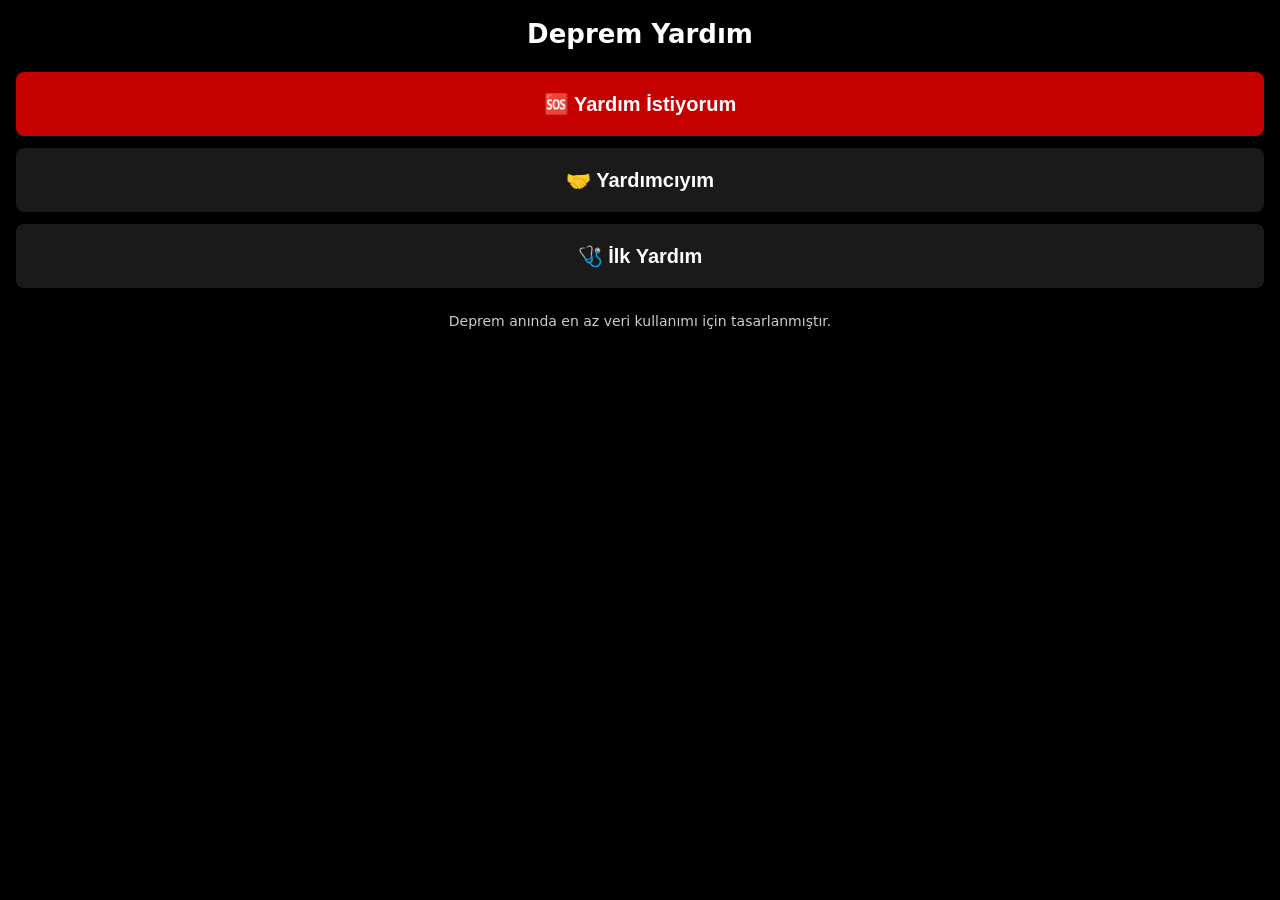
==== index.html @ 0874d31d "Add files via upload" ====
<!doctype html>
<html lang="tr">
  <head>
    <meta charset="UTF-8" />
    <meta name="viewport" content="width=device-width, initial-scale=1.0" />
    <title>Deprem Yardım Sistemi</title>
    <link rel="stylesheet" href="style.css" />
  </head>
  <body>
    <!-- 1️⃣ BAŞLANGIÇ / MOD SEÇİM -->
    <section id="mode-select" class="screen active">
      <h1>Deprem Yardım</h1>

      <button class="btn danger" onclick="selectMode('requester')">
        🆘 Yardım İstiyorum
      </button>

      <button class="btn" onclick="selectMode('helper')">🤝 Yardımcıyım</button>
      <button class="btn" onclick="location.href = 'firstaid.html'">
        🩺 İlk Yardım
      </button>
      <p class="note">
        Deprem anında en az veri kullanımı için tasarlanmıştır.
      </p>
    </section>

    <!-- 2️⃣ YARDIM İSTEYEN MODU -->
    <section id="requester-mode" class="screen">
      <h2>İhtiyacını Seç</h2>

      <div class="need-grid">
        <button onclick="selectNeed('medical')">🩸 Yaralıyım</button>
        <button onclick="selectNeed('trapped')">🧱 Enkaz Altındayım</button>
        <button onclick="selectNeed('shelter')">🏠 Barınma</button>
        <button onclick="selectNeed('food')">🍞 Gıda / Su</button>
      </div>
      <button class="btn danger" onclick="startVoiceCommand()">
        🎙️ Sesle Yardım İste
      </button>

      <p id="voice-status"></p>
      <button class="btn" onclick="sendBluetoothSignal()">
        📡 Bluetooth ile Yakındakilere Bildir
      </button>
      <button class="btn danger" onclick="sendHelpRequest()">
        KONUM GÖNDER & YARDIM İSTE
      </button>

      <p id="requester-status"></p>
    </section>

    <!-- 3️⃣ YARDIM BEKLEME EKRANI -->
    <section id="waiting-screen" class="screen">
      <h2>Yardım Talebin Alındı</h2>
      <p>Lütfen bulunduğun yerde kal.</p>

      <button class="btn" onclick="markHelped()">✔ Yardım Aldım</button>
    </section>

    <!-- 4️⃣ YARDIMCI MODU -->
    <section id="helper-mode" class="screen">
      <h2>Yakındaki Yardım Talepleri</h2>

      <ul id="help-list">
        <!-- JS ile doldurulacak -->
        <li>
          🩸 Yaralı – 120m
          <button onclick="acceptHelp()">Gidiyorum</button>
        </li>
      </ul>

      <button class="btn" onclick="refreshList()">🔄 Listeyi Yenile</button>
    </section>

    <script src="script.js"></script>
    <script>
      if ("serviceWorker" in navigator) {
        navigator.serviceWorker.register("sw.js");
      }
    </script>
  </body>
</html>
---- style.css ----
/* =========================
   GLOBAL RESET (HAFİF)
========================= */
* {
  margin: 0;
  padding: 0;
  box-sizing: border-box;
}

/* =========================
   TEMEL GÖVDE
========================= */
body {
  background-color: #000;      /* Saf siyah – OLED + pil dostu */
  color: #fff;
  font-family: system-ui, -apple-system, BlinkMacSystemFont, Arial, sans-serif;
  font-size: 18px;
  line-height: 1.4;
  padding: 16px;
}

/* =========================
   EKRAN KONTROLÜ
========================= */
.screen {
  display: none;
}

.screen.active {
  display: block;
}

/* =========================
   BAŞLIKLAR
========================= */
h1, h2 {
  text-align: center;
  margin-bottom: 20px;
}

h1 {
  font-size: 26px;
}

h2 {
  font-size: 22px;
}

/* =========================
   BUTONLAR – EN KRİTİK
========================= */
button {
  width: 100%;
  padding: 20px;
  margin-bottom: 12px;

  font-size: 20px;
  font-weight: 600;

  border: none;
  border-radius: 8px;

  background-color: #1a1a1a;
  color: #fff;

  touch-action: manipulation; /* Çift dokunma gecikmesi yok */
}

button:active {
  background-color: #333;
}

/* ACİL BUTON */
button.danger {
  background-color: #c40000;
}

button.danger:active {
  background-color: #900000;
}

/* =========================
   İHTİYAÇ SEÇİM GRID
========================= */
.need-grid {
  display: grid;
  grid-template-columns: 1fr;
  gap: 10px;
  margin-bottom: 20px;
}

.need-grid button {
  font-size: 18px;
  padding: 18px;
}

/* =========================
   METİN BİLGİ
========================= */
p {
  text-align: center;
  margin-top: 12px;
  font-size: 16px;
}

.note {
  font-size: 14px;
  opacity: 0.8;
}

/* =========================
   LİSTE (YARDIMCI MODU)
========================= */
ul {
  list-style: none;
  padding: 0;
}

li {
  background-color: #111;
  padding: 14px;
  margin-bottom: 10px;
  border-radius: 6px;

  display: flex;
  justify-content: space-between;
  align-items: center;

  font-size: 16px;
}

li button {
  width: auto;
  padding: 10px 14px;
  font-size: 14px;
}

/* =========================
   ERİŞİLEBİLİRLİK
========================= */
button:focus {
  outline: 3px solid #fff;
  outline-offset: 2px;
}
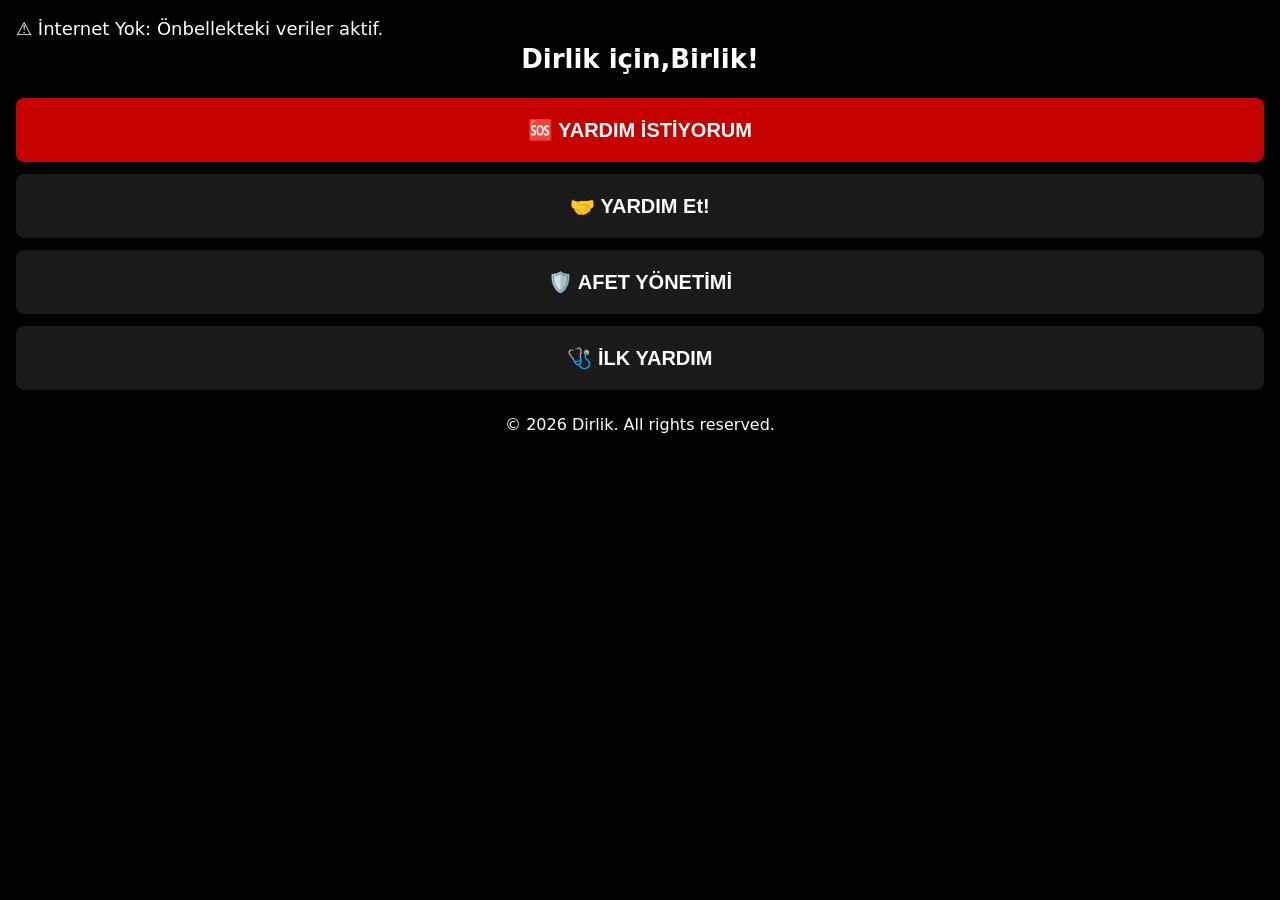
==== commit 79785558: "Refactor index.html for improved layout and functionality Updated viewport settings and title. Impro" ====
--- a/index.html
+++ b/index.html
@@ -2,81 +2,155 @@
 <html lang="tr">
   <head>
     <meta charset="UTF-8" />
-    <meta name="viewport" content="width=device-width, initial-scale=1.0" />
-    <title>Deprem Yardım Sistemi</title>
+    <meta
+      name="viewport"
+      content="width=device-width, initial-scale=1.0, maximum-scale=1.0, user-scalable=no"
+    />
+    <meta name="viewport" content="width=device-width, initial-scale=1.0, maximum-scale=1.0, user-scalable=no">
+    <title>Dirlik</title>
     <link rel="stylesheet" href="style.css" />
   </head>
   <body>
-    <!-- 1️⃣ BAŞLANGIÇ / MOD SEÇİM -->
-    <section id="mode-select" class="screen active">
-      <h1>Deprem Yardım</h1>
+    <div id="offline-banner" class="hidden">
+      ⚠️ İnternet Yok: Önbellekteki veriler aktif.
+    </div>
 
-      <button class="btn danger" onclick="selectMode('requester')">
-        🆘 Yardım İstiyorum
+   <section id="mode-select" class="screen active">
+    <h1 class="main-title">Dirlik için,Birlik!</h1>
+    <div class="mode-grid">
+        <button class="btn danger pulse" onclick="showScreen('requester-mode')">🆘 YARDIM İSTİYORUM</button>
+        <button class="btn secondary" onclick="showScreen('helper-mode')">🤝 YARDIM Et!</button>
+        <button class="btn info" onclick="showScreen('guide-mode')">🛡️ AFET YÖNETİMİ</button>
+        <button class="btn warning" onclick="window.location.href='firstaid.html'">🩺 İLK YARDIM</button>
+    </div>
+      <footer class="footer">
+      <p>© 2026 Dirlik. All rights reserved.</p>
+    </footer>
+</section>
+
+    <section id="requester-mode" class="screen">
+      <div class="emergency-header">
+        <h2>DURUMUNUZU SEÇİN</h2>
+    <button class="nav-back-btn" onclick="showScreen('mode-select')">⬅ Ana Menüye Dön</button>
+      </div>
+      <div class="sos-buttons">
+        <button
+          class="sos-btn extreme"
+          onclick="setSosStatus('Enkaz Altında', this)"
+        >
+          🏗️ ENKAZ ALTINDAYIM
+        </button>
+        <button class="sos-btn high" onclick="setSosStatus('Yaralı', this)">
+          🩸 YARALIYIM
+        </button>
+        <button
+          class="sos-btn medium"
+          onclick="setSosStatus('Gıda / Su', this)"
+        >
+          🍲 GIDA / SU LAZIM
+        </button>
+        <button class="sos-btn other" onclick="setSosStatus('Diğer', this)">
+          ❓ DİĞER İHTİYAÇ
+        </button>
+      </div>
+      <div class="input-group" id="note-container">
+        <label id="note-label">Ek Bilgi / Detaylar:</label>
+        <textarea
+          id="sos-note"
+          placeholder="Örn: İlaç (İnsülin), Isınma, Bebek Bezi vb."
+        ></textarea>
+      </div>
+      <button class="btn primary-action" onclick="sendSOSProcess()">
+        📡 SİNYALİ GÖNDER
       </button>
-
-      <button class="btn" onclick="selectMode('helper')">🤝 Yardımcıyım</button>
-      <button class="btn" onclick="location.href = 'firstaid.html'">
-        🩺 İlk Yardım
-      </button>
-      <p class="note">
-        Deprem anında en az veri kullanımı için tasarlanmıştır.
-      </p>
     </section>
 
-    <!-- 2️⃣ YARDIM İSTEYEN MODU -->
-    <section id="requester-mode" class="screen">
-      <h2>İhtiyacını Seç</h2>
-
-      <div class="need-grid">
-        <button onclick="selectNeed('medical')">🩸 Yaralıyım</button>
-        <button onclick="selectNeed('trapped')">🧱 Enkaz Altındayım</button>
-        <button onclick="selectNeed('shelter')">🏠 Barınma</button>
-        <button onclick="selectNeed('food')">🍞 Gıda / Su</button>
-      </div>
-      <button class="btn danger" onclick="startVoiceCommand()">
-        🎙️ Sesle Yardım İste
-      </button>
-
-      <p id="voice-status"></p>
-      <button class="btn" onclick="sendBluetoothSignal()">
-        📡 Bluetooth ile Yakındakilere Bildir
-      </button>
-      <button class="btn danger" onclick="sendHelpRequest()">
-        KONUM GÖNDER & YARDIM İSTE
-      </button>
-
-      <p id="requester-status"></p>
+    <section id="helper-mode" class="screen">        
+        <h2>🤝 YARDIM Et!</h2>
+    <button class="nav-back-btn" onclick="showScreen('mode-select')">⬅ Ana Menüye Dön</button>
+      <header>
+        <div class="filters" id="dynamic-filters"></div>
+      </header>
+      <main id="app">
+        <div id="loader">Veriler yükleniyor...</div>
+        <div id="request-list"></div>
+      </main>
+      <div class="task-divider"></div>
+      <section id="my-tasks">
+        <h3>Üstlendiğim Görevler</h3>
+        <div id="saved-tasks"></div>
+      </section>
     </section>
 
-    <!-- 3️⃣ YARDIM BEKLEME EKRANI -->
-    <section id="waiting-screen" class="screen">
-      <h2>Yardım Talebin Alındı</h2>
-      <p>Lütfen bulunduğun yerde kal.</p>
+    <section id="guide-mode" class="screen">
+      <div class="emergency-header">
+        <h2>🛡️ AFET YÖNETİM MERKEZİ</h2>
+    <button class="nav-back-btn" onclick="showScreen('mode-select')">⬅ Ana Menüye Dön</button>
+      </div>
 
-      <button class="btn" onclick="markHelped()">✔ Yardım Aldım</button>
+      <div class="section-box">
+        <h3>📍 Yakınımdaki Önemli Yerler</h3>
+        <div class="location-grid">
+          <button class="loc-btn" onclick="openMap('toplanma alanı')">
+            🏟️ Toplanma Alanı
+          </button>
+          <button class="loc-btn" onclick="openMap('eczane')">
+            💊 En Yakın Eczane
+          </button>
+          <button class="loc-btn" onclick="openMap('hastane')">
+            🏥 Sağlık Kuruluşu
+          </button>
+          <button class="loc-btn" onclick="openMap('afad')">
+            🏢 AFAD Merkezi
+          </button>
+        </div>
+      </div>
+
+      <div class="section-box news-section">
+        <h3>📰 Son Dakika (Canlı)</h3>
+        <div id="news-feed" class="news-feed">
+          <p>Haberler yükleniyor veya internet bekleniyor...</p>
+          <div class="news-item">
+            <small>27 Şubat 16:17</small>
+            <p>Kahramanmaraş Elbistan: 4.7 Büyüklüğünde deprem kaydedildi.</p>
+          </div>
+        </div>
+      </div>
+
+      <div class="section-box">
+        <h3>Bilgi</h3>
+        <div class="guide-card">
+          Toplanma: E-devlet üzerinden önceden atanmış alanına bak.
+        </div>
+      </div>
     </section>
 
-    <!-- 4️⃣ YARDIMCI MODU -->
-    <section id="helper-mode" class="screen">
-      <h2>Yakındaki Yardım Talepleri</h2>
+    <section id="waiting-screen" class="screen">
+      <div class="success-box">
+        <h2 class="pulse-text">Sinyal Yayında 📡</h2>
+        <p>
+          Konumunuz ekiplere iletildi. Telefonunuz periyodik olarak yüksek sesli
+          sinyal verecektir.
+        </p>
 
-      <ul id="help-list">
-        <!-- JS ile doldurulacak -->
-        <li>
-          🩸 Yaralı – 120m
-          <button onclick="acceptHelp()">Gidiyorum</button>
-        </li>
-      </ul>
-
-      <button class="btn" onclick="refreshList()">🔄 Listeyi Yenile</button>
+        <div class="waiting-actions">
+          <button class="btn info" onclick="stopAudioSignal()">
+            🔇 Sesi Durdur
+          </button>
+          <br />
+          <button
+            class="btn success"
+            onclick="
+              markHelped();
+              stopAudioSignal();
+            "
+          >
+             YARDIM ALDIM
+          </button>
+        </div>
+      </div>
     </section>
-
     <script src="script.js"></script>
-    <script>
-      if ("serviceWorker" in navigator) {
-        navigator.serviceWorker.register("sw.js");
-      }
-    </script>
+   
   </body>
 </html>
